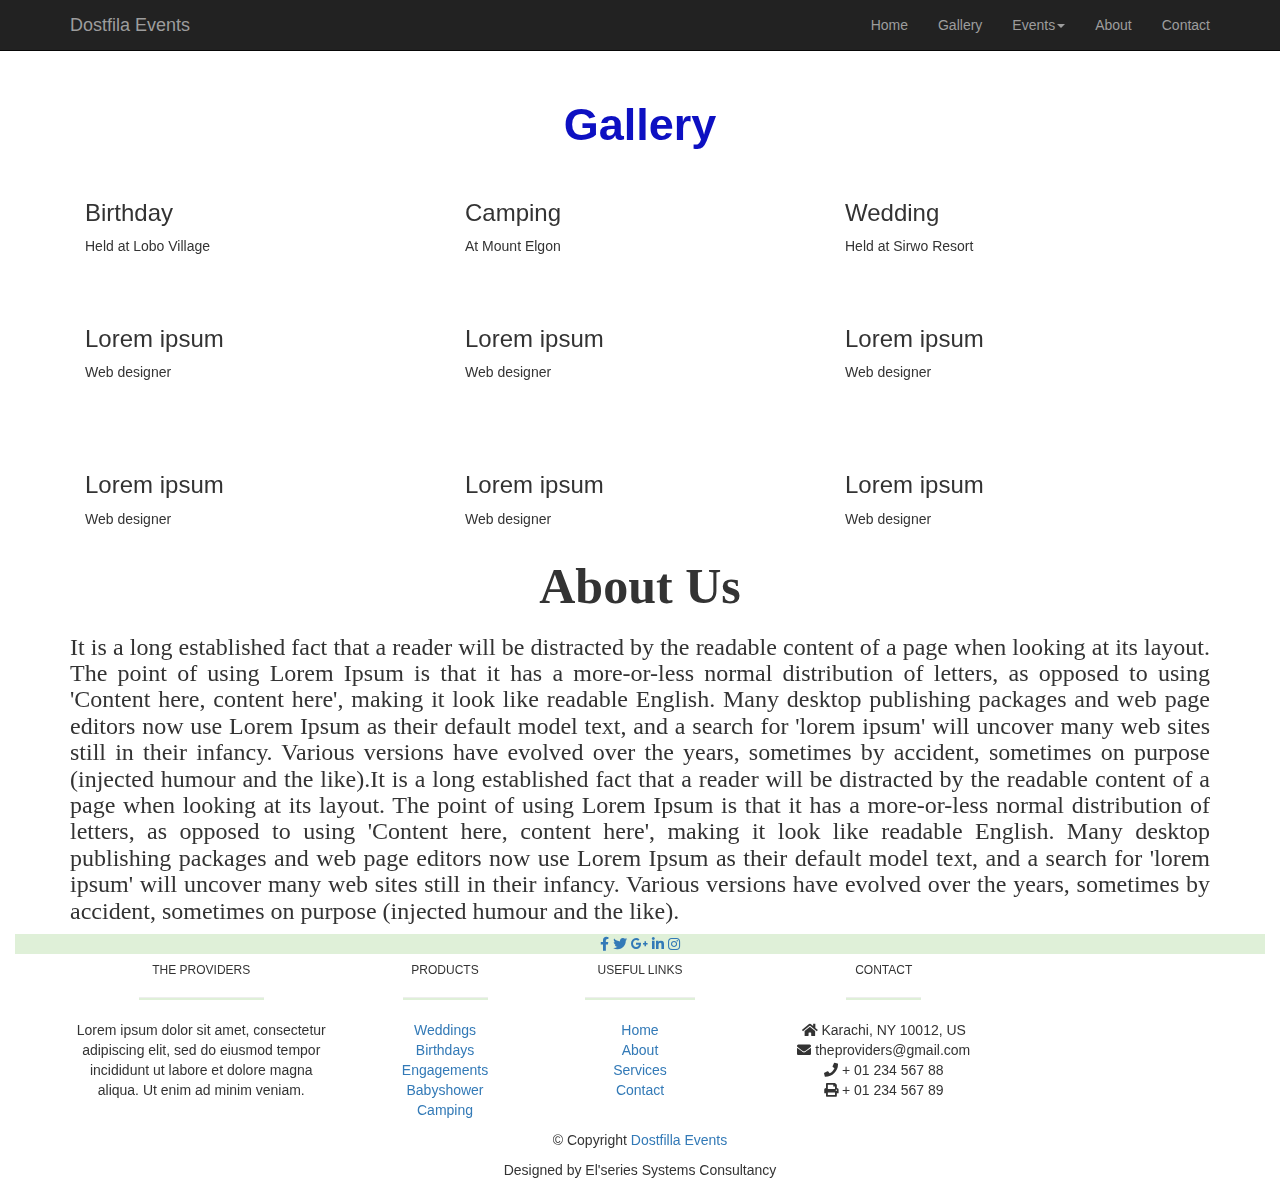
==== index.html @ 52a5e60e "changed to index page" ====
<!doctype html>
<html>
<head>
<meta charset="utf-8">
<title>Dostfila Events</title>


<link rel="stylesheet" type="text/css" href="homepage.css">
<link rel="stylesheet" href="animate.css-master//animate.css">
<link href="https://stackpath.bootstrapcdn.com/font-awesome/4.7.0/css/font-awesome.min.css" rel="stylesheet" integrity="sha384-wvfXpqpZZVQGK6TAh5PVlGOfQNHSoD2xbE+QkPxCAFlNEevoEH3Sl0sibVcOQVnN" crossorigin="anonymous">
<link rel="stylesheet" href="https://maxcdn.bootstrapcdn.com/bootstrap/3.4.0/css/bootstrap.min.css">
<script src="https://ajax.googleapis.com/ajax/libs/jquery/3.4.1/jquery.min.js"></script>
<script src="https://maxcdn.bootstrapcdn.com/bootstrap/3.4.0/js/bootstrap.min.js"></script>
<link  rel="stylesheet" href="https://cdnjs.cloudflare.com/ajax/libs/font-awesome/5.4.1/css/all.css">
<link href="https://unpkg.com/aos@2.3.1/dist/aos.css" rel="stylesheet">


<link rel="stylesheet" href="https://use.fontawesome.com/releases/v5.8.2/css/all.css">
<link rel="stylesheet" href="https://fonts.googleapis.com/css?family=Roboto:300,400,500,700&display=swap">
<link href="https://cdnjs.cloudflare.com/ajax/libs/mdbootstrap/4.19.0/css/mdb.min.css" rel="stylesheet">


<script src="https://unpkg.com/aos@2.3.1/dist/aos.js"></script>
</head>
<script>
</script>
<script>
$(window).scroll(function(){
$('nav').toggleClass('scrolled', $(this).scrollTop() > 100);
});</script>

<script>
$(window).scroll(function(){
$('nav').toggleClass('scrolles', $(this).scrollTop() > 600);
});</script>
<script>

$(document).ready(function(){ 
    $(window).scroll(function(){ 
        if ($(this).scrollTop() > 200) { 
            $('#scroll').fadeIn(); 
        } else { 
            $('#scroll').fadeOut(); 
        } 
    }); 
    $('#scroll').click(function(){ 
        $("html, body").animate({ scrollTop: 0 }, 600); 
        return false; 
    }); 
});
</script>

<body>

<header>
	<a href="#" id="scroll" style="display: none;"><span></span></a>
<nav class="navbar navbar-default navbar-inverse navbar-fixed-top" data-aos="fade" data-aos-delay="1000">
  <div class="container">
    <div class="navbar-header">
 <button id="navbtn" type="button" class="navbar-toggle collapsed" data-toggle="collapse" data-target="#mynavbar">
        <span class="icon-bar"></span>
        <span class="icon-bar"></span>
        <span class="icon-bar"></span>
      </button>
      <a class="navbar-brand" href="#">Dostfila Events</a>
    </div>
    <div class=" collapse navbar-collapse" id="mynavbar">
    <ul class="nav navbar-nav navbar-right">
      <li ><a href="#">Home</a></li>
      <li><a href="id=bgn2">Gallery</a></li>
     <li class="dropdown"><a class="dropdown-toggle" data-toggle="dropdown" href="#">Events<span class="caret"></span></a>
        <ul class="dropdown-menu">
          <li><a href="#">Weddings</a></li>
          <li><a href="#">Birthdays</a></li>
          <li><a href="#">Engagements</a></li>
          <li><a href="#">Camping</a></li>
          <li><a href="#">Baby shower</a></li>
          <li><a href="#">Road Trips</a></li>
        </ul>
      </li>
      <li><a href="#">About</a></li>
      <li><a href="#">Contact</a></li>
    </ul>
  </div>
  </div>
</nav>


  <div id="myCarousel" class="carousel slide" data-ride="carousel">
    <ol class="carousel-indicators">
      <li data-target="#myCarousel" data-slide-to="0" class="active"></li>
      <li data-target="#myCarousel" data-slide-to="1"></li>
      <li data-target="#myCarousel" data-slide-to="2"></li>
    </ol>
    <div class="carousel-inner">
      <div class="item active">
     <div class="banner" style="background-image: url(wedding\ 1.jpg)"></div>
     <div class="carousel-caption">
     <h2 class="animated bounceIn"><span>Dostfila Events</span></h2>
     <h3 class="animated fadeInLeft">Only Fot The Best Experience</h3>
    
     
     </div>
      </div>


      <div class="item">
        <div class="banner" style="background-image: url(Camping.jpg)"></div>
    <div class="carousel-caption">
         <h2 class="animated rubberBand"><span>Dostfila Events</span></h2>
    <h3>Only Fot The Best Experience</h3>
  
    
    </div>
     </div>


      <div class="item">
        <div class="banner" style="background-image: url(Fun.jpg)"></div>
    <div class="carousel-caption">
       <div class="carousel-caption">
           <h2 class="animated bounceIn"><span>Dostfila Events</span></h2>
           <h3 class="animated fadeInLeft">Only Fot The Best Experience</h3>
  
    
    </div>
     </div>

    </div>
</div>
   <a class="left carousel-control" href="#myCarousel" data-slide="prev" style="background:none;">
      <span class="glyphicon glyphicon-chevron-left"></span>
      <span class="sr-only">Previous</span>
    </a>
    <a class="right carousel-control" href="#myCarousel" data-slide="next" style="background:none;">
      <span class="glyphicon glyphicon-chevron-right"></span>
      <span class="sr-only">Next</span>
    </a>
  </div>
</header>
<div class="container-fluid" id="content" data-aos="fade-up">
<br><br>



<div id="bgn2">

<div class="container" data-aos="fade-up" >
<br><br>
<h1 style="text-align: center; color:rgb(13, 16, 194);font-weight: bold; font-size:45px;">Gallery</h1><br>
<div class="col-lg-4 col-md-4 col-sm-4 col-xs-4">
    <div class="hovereffect">
        <img class="img-responsive" src="Funn.jpg" alt="">
            <div class="overlay">
                <h3>Birthday</h3>
        <p>Held at Lobo Village</p>
       </div>
    </div>
</div>
<div class="col-lg-4 col-md-4 col-sm-4 col-xs-4">
    <div class="hovereffect">
        <img class="img-responsive" src="Camping.jpg" alt="">
            <div class="overlay">
                <h3 >Camping</h3>
        <p>At Mount Elgon</p>
       </div>
    </div>
</div>
<div class="col-lg-4 col-md-4 col-sm-4 col-xs-4">
    <div class="hovereffect">
        <img class="img-responsive" src="wedding 1.jpg" alt="">
            <div class="overlay">
                <h3>Wedding</h3>
        <p>Held at Sirwo Resort</p>
       </div>
    </div>
</div>


</div>



<br>
<div class="container" data-aos="fade-up">
<br>

<div class="col-lg-4 col-md-4 col-sm-4 col-xs-4">
    <div class="hovereffect">
        <img class="img-responsive" src="pic12.jpeg" alt="">
            <div class="overlay">
                <h3>Lorem ipsum</h3>
        <p>Web designer  </p>
       </div>
    </div>
</div>
<div class="col-lg-4 col-md-4 col-sm-4 col-xs-4">
    <div class="hovereffect">
        <img class="img-responsive" src="pic13.jpg" alt="">
            <div class="overlay">
                <h3 >Lorem ipsum</h3>
        <p>Web designer  </p>
       </div>
    </div>
</div>
<div class="col-lg-4 col-md-4 col-sm-4 col-xs-4">
    <div class="hovereffect">
        <img class="img-responsive" src="pic14.jpg" alt="">
            <div class="overlay">
                <h3>Lorem ipsum</h3>
        <p>Web designer   </p>
       </div>
    </div>
</div>


</div>

<br><br>
<div class="container" data-aos="fade-up">
<br>
<div class="col-lg-4 col-md-4 col-sm-4 col-xs-4">
    <div class="hovereffect">
        <img class="img-responsive" src="pic15.jpg" alt="">
            <div class="overlay">
                <h3>Lorem ipsum</h3>
        <p>Web designer   </p>
       </div>
    </div>
</div>
<div class="col-lg-4 col-md-4 col-sm-4 col-xs-4">
    <div class="hovereffect">
        <img class="img-responsive" src="pic16.jpg" alt="">
            <div class="overlay">
                <h3 >Lorem ipsum</h3>
        <p>Web designer  </p>
       </div>
    </div>
</div>
<div class="col-lg-4 col-md-4 col-sm-4 col-xs-4">
    <div class="hovereffect">
        <img class="img-responsive" src="pic17.jpg" alt="">
            <div class="overlay">
                <h3>Lorem ipsum</h3>
        <p>Web designer  </p>
       </div>
    </div>
</div>
</div>
</div>

<div id="bgn3">

<div class="container">
<h1 style="text-align: center; font-family: poppins; font-weight: bold;font-size:50px;" data-aos="fade-up">About Us </h1>

<div>
<h3 style="text-align: center; text-align: justify;font-family: poppins;" data-aos="fade-up" data-aos-delay="1000">It is a long established fact that a reader will be distracted by the readable content of a page when looking at its layout. The point of using Lorem Ipsum is that it has a more-or-less normal distribution of letters, as opposed to using 'Content here, content here', making it look like readable English. Many desktop publishing packages and web page editors now use Lorem Ipsum as their default model text, and a search for 'lorem ipsum' will uncover many web sites still in their infancy. Various versions have evolved over the years, sometimes by accident, sometimes on purpose (injected humour and the like).It is a long established fact that a reader will be distracted by the readable content of a page when looking at its layout. The point of using Lorem Ipsum is that it has a more-or-less normal distribution of letters, as opposed to using 'Content here, content here', making it look like readable English. Many desktop publishing packages and web page editors now use Lorem Ipsum as their default model text, and a search for 'lorem ipsum' will uncover many web sites still in their infancy. Various versions have evolved over the years, sometimes by accident, sometimes on purpose (injected humour and the like).</h3>


</div>




</div>

</div>



<!------
<footer data-aos="fade-up">
<div class="container" >
<div class="col-md-4" style="font-family:Cambria, 'Hoefler Text', 'Liberation Serif', Times, 'Times New Roman', serif;">
<h3 style="text-align:center;font-family: Baskerville, "Palatino Linotype", Palatino, "Century Schoolbook L", "Times New Roman", serif; ">Contact Information</h3>
<hr style="color:#FFF; height:2px;">
<div  style="text-align:center;">

<iframe src="https://www.google.com/maps/embed?pb=!1m18!1m12!1m3!1d57916.052114935796!2d67.05575647910157!3d24.872275500000008!2m3!1f0!2f0!3f0!3m2!1i1024!2i768!4f13.1!3m3!1m2!1s0x3eb33eb25e826edb%3A0xf8830cefa06c2a7d!2sLal+Qila!5e0!3m2!1sen!2s!4v1562837766249!5m2!1sen!2s" width="100%" height="190px" frameborder="0" style="border-radius:10px;" allowfullscreen ></iframe>
</div>
</div>

<div class="col-md-4">
<h3 style="text-align:center;font-family: Baskerville, "Palatino Linotype", Palatino, "Century Schoolbook L", "Times New Roman", serif;">Subscribe News Letter</h3>
<hr style="color:#FFF; height:2px;">
<div  style="text-align:center;">
<form>
<input type="email" placeholder="Enter  E-mail" id="inpp" required=""><button type="submit" id="bttn"  class="btn1" title="submit">Submit</button>
</form>
</div>
<h2 style="font-family:Consolas, 'Andale Mono', 'Lucida Console', 'Lucida Sans Typewriter', Monaco, 'Courier New', monospace;
 ">Website Name</h2>
<p style="text-align: justify;font-family:Consolas, 'Andale Mono', 'Lucida Console', 'Lucida Sans Typewriter', Monaco, 'Courier New', monospace;">Contrary to popular belief.Lorem Ipsum is not simply random text.It has roots in a piece of classical Latin literature from 45 BC.Making it over 2000 years old.
</p>

</div>

<div class="col-md-4">
<h3 style="text-align:center; font-family: Baskerville, "Palatino Linotype", Palatino, "Century Schoolbook L", "Times New Roman", serif;">Link Heading</h3>
<hr style="color:#FFF; height:2px;">
<div style="text-align:center;">
<p><a href="#" id="fta" >Contact Us</a><br></p>
<p><a href="#" id="fta">About us</a><br></p>
<p><a href="#" id="fta">Feed back</a><br></p>
<p><a href="#" id="fta">About Us</a><br></p>
<p><a href="#" id="fta">Policy</a></p>
<br>
</div>
</div>
</div>
<hr style="color:#FFF; height:2px;">
<div class="container" style="background-color:#3b3bed;">
<div  class="col-md-6">
<div  class="middle">
<a class="btn" href="#">
<i  class="fab fa-facebook-f" title="Facbook"></i>
</a>
<a class="btn" href="#">
<i class="fab fa-twitter" title="Twitter"></i>
</a>
<a class="btn" href="#">
<i class="fab fa-google" title="Google"></i>
</a>
<a class="btn" href="#">
<i class="fab fa-instagram" title="Instagram"></i>
</a>
<a class="btn" href="#">
<i class="fab fa-youtube" title="Youtube"></i>
</a>
</div>
</div>
<div  class="col-md-3"></div>
<div class="col-md-3">
<h4 style="text-align:center; font-family:"Palatino Linotype", Palatino, "Century Schoolbook L", "Times New Roman", serif;" title="Support Us">Copyright ©2019 Footer by 
<br>The providers. </h4>
</div>

</div>
--->




<footer class="page-footer bg-dark">

    <div class="bg-success">
      <div class="container">
        <div class="row py-4 d-flex align-items-center">
         
          <div class="col-md-12 text-center"> 
              <a href="#"><i class="fab fa-facebook-f white-text mr-4"> </i></a>         
              <a href="#"><i class="fab fa-twitter white-text mr-4"> </i></a>
              <a href="#"><i class="fab fa-google-plus-g white-text mr-4"> </i></a>
              <a href="#"><i class="fab fa-linkedin-in white-text mr-4"> </i></a>
              <a href="#"><i class="fab fa-instagram white-text"> </i></a> 
             </div>
  
       </div>
      </div>
    </div>
  
    <div class="container text-center text-md-left mt-5">
      <div class="row">
  
        <div class="col-md-3 mx-auto mb-4">
          <h6 class="text-uppercase font-weight-bold">The Providers</h6>
          <hr class="bg-success mb-4 mt-0 d-inline-block mx-auto" style="width: 125px; height: 2px">
          <p class="mt-2">Lorem ipsum dolor sit amet, consectetur adipiscing elit, sed do eiusmod tempor incididunt ut labore et dolore magna aliqua. Ut enim ad minim veniam.</p>
        </div>
  
        <div class="col-md-2 mx-auto mb-4">
          <h6 class="text-uppercase font-weight-bold">Products</h6>
          <hr class="bg-success mb-4 mt-0 d-inline-block mx-auto" style="width: 85px; height: 2px">
         
           <ul class="list-unstyled">
              <li class="my-2"><a href="#">Weddings</a></li>        
              <li class="my-2"><a href="#">Birthdays</a></li>
              <li class="my-2"><a href="#">Engagements</a></li>
              <li class="my-2"> <a href="#">Babyshower</a></li>
              <li class="my-2"> <a href="#">Camping</a></li>         
            </ul>
        </div>
    
        <div class="col-md-2 mx-auto mb-4">
          <h6 class="text-uppercase font-weight-bold">Useful links</h6>
          <hr class="bg-success mb-4 mt-0 d-inline-block mx-auto" style="width: 110px; height: 2px">
            <ul class="list-unstyled">
              <li class="my-2"><a href="#">Home</a></li>        
              <li class="my-2"><a href="#">About</a></li>
              <li class="my-2"><a href="#">Services</a></li>
              <li class="my-2"> <a href="#">Contact</a></li>         
            </ul>
        </div>
  
        <div class="col-md-3 mx-auto mb-4">
          <h6 class="text-uppercase font-weight-bold">Contact</h6>
          <hr class="bg-success mb-4 mt-0 d-inline-block mx-auto" style="width: 75px; height: 2px">
            <ul class="list-unstyled">
              <li class="my-2"><i class="fas fa-home mr-3"></i> Karachi, NY 10012, US</li>
              <li class="my-2"><i class="fas fa-envelope mr-3"></i> theproviders@gmail.com</li>
              <li class="my-2"><i class="fas fa-phone mr-3"></i> + 01 234 567 88</li>
              <li class="my-2"><i class="fas fa-print mr-3"></i> + 01 234 567 89</li>
            </ul>
        </div>
      </div>
    </div>
  
    <div class="footer-copyright text-center py-3">
      <p>&copy; Copyright
      <a href="#">Dostfilla Events</a></p>
      <p>Designed by El'series Systems Consultancy</p>
    </div>
  </footer>
  <!-- Footer -->
 






<script>
  AOS.init();
</script>





</body>
</html>
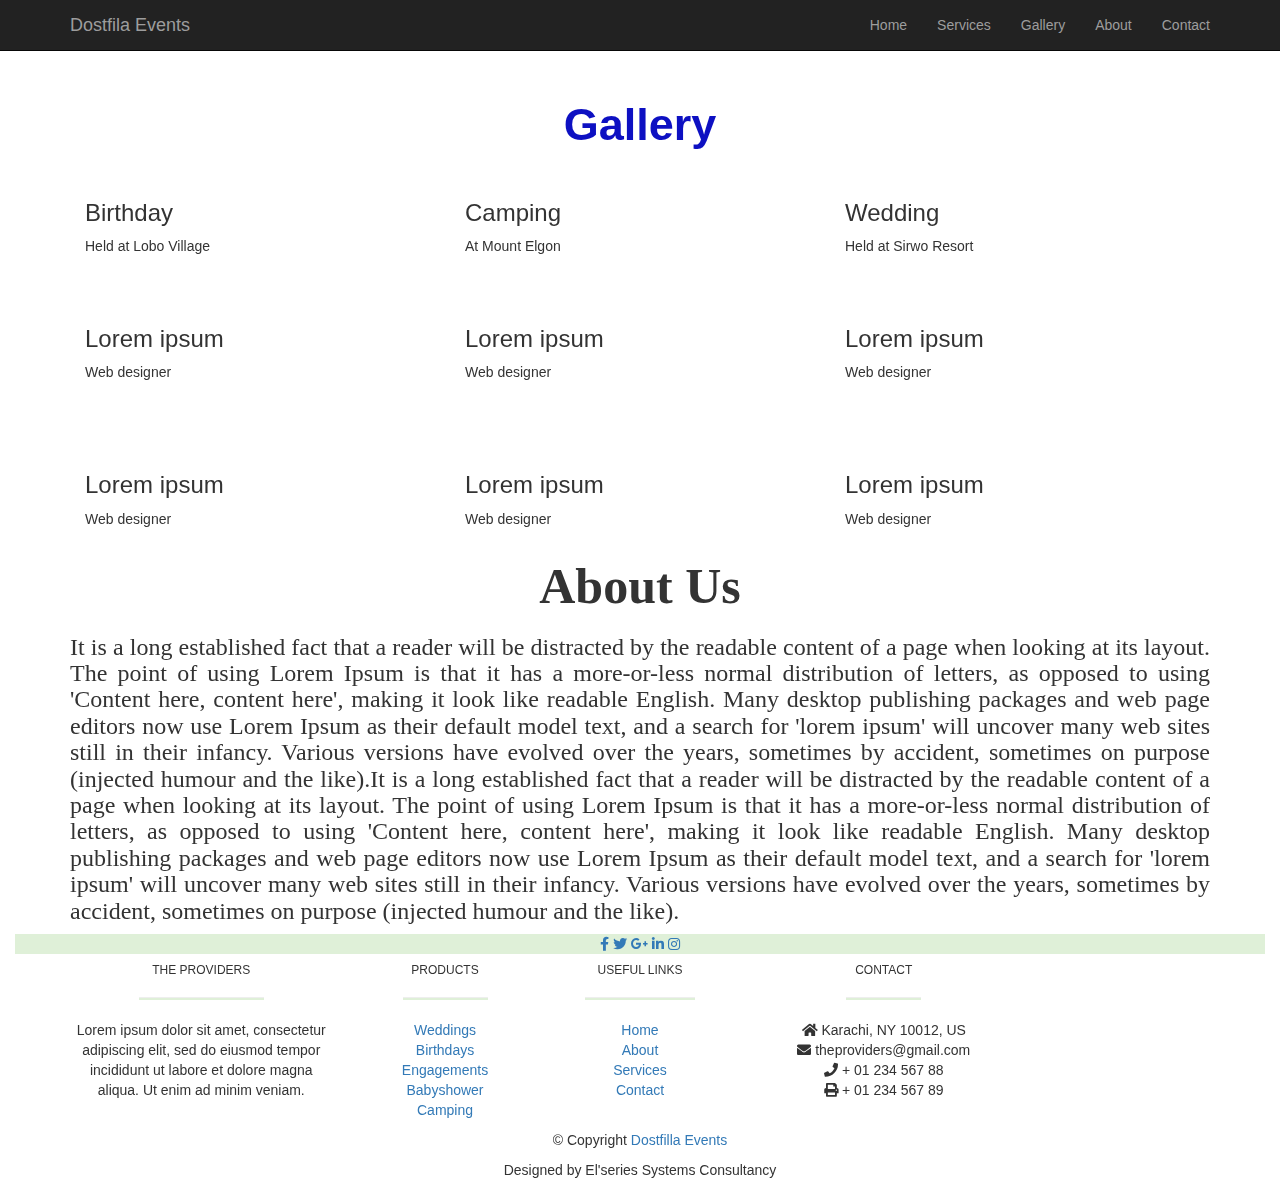
==== commit 8179543f: "added index page links to two pages" ====
--- a/index.html
+++ b/index.html
@@ -66,19 +66,12 @@
     </div>
     <div class=" collapse navbar-collapse" id="mynavbar">
     <ul class="nav navbar-nav navbar-right">
-      <li ><a href="#">Home</a></li>
-      <li><a href="id=bgn2">Gallery</a></li>
-     <li class="dropdown"><a class="dropdown-toggle" data-toggle="dropdown" href="#">Events<span class="caret"></span></a>
-        <ul class="dropdown-menu">
-          <li><a href="#">Weddings</a></li>
-          <li><a href="#">Birthdays</a></li>
-          <li><a href="#">Engagements</a></li>
-          <li><a href="#">Camping</a></li>
-          <li><a href="#">Baby shower</a></li>
-          <li><a href="#">Road Trips</a></li>
-        </ul>
+      <li ><a href="index.html">Home</a></li>
+      <li><a href="#">Services</a></li>
+      <li><a href="#">Gallery</a></li>
+       
       </li>
-      <li><a href="#">About</a></li>
+      <li><a href="About.html">About</a></li>
       <li><a href="#">Contact</a></li>
     </ul>
   </div>
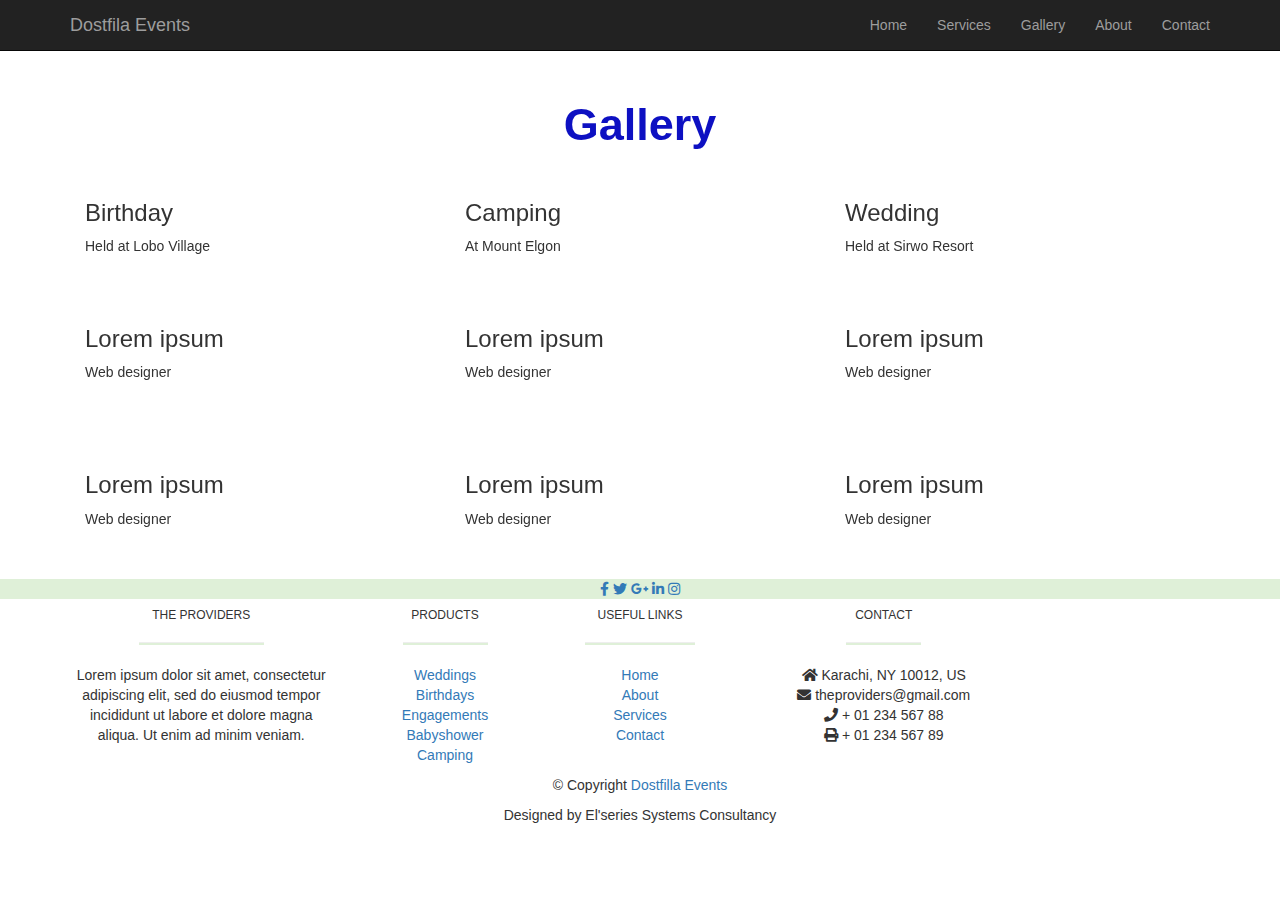
==== commit 5d4eb336: "sevices page. made and edits made" ====
--- a/index.html
+++ b/index.html
@@ -67,7 +67,7 @@
     <div class=" collapse navbar-collapse" id="mynavbar">
     <ul class="nav navbar-nav navbar-right">
       <li ><a href="index.html">Home</a></li>
-      <li><a href="#">Services</a></li>
+      <li><a href="services.html">Services</a></li>
       <li><a href="#">Gallery</a></li>
        
       </li>
@@ -242,95 +242,16 @@
 </div>
 </div>
 
-<div id="bgn3">
-
-<div class="container">
-<h1 style="text-align: center; font-family: poppins; font-weight: bold;font-size:50px;" data-aos="fade-up">About Us </h1>
-
-<div>
-<h3 style="text-align: center; text-align: justify;font-family: poppins;" data-aos="fade-up" data-aos-delay="1000">It is a long established fact that a reader will be distracted by the readable content of a page when looking at its layout. The point of using Lorem Ipsum is that it has a more-or-less normal distribution of letters, as opposed to using 'Content here, content here', making it look like readable English. Many desktop publishing packages and web page editors now use Lorem Ipsum as their default model text, and a search for 'lorem ipsum' will uncover many web sites still in their infancy. Various versions have evolved over the years, sometimes by accident, sometimes on purpose (injected humour and the like).It is a long established fact that a reader will be distracted by the readable content of a page when looking at its layout. The point of using Lorem Ipsum is that it has a more-or-less normal distribution of letters, as opposed to using 'Content here, content here', making it look like readable English. Many desktop publishing packages and web page editors now use Lorem Ipsum as their default model text, and a search for 'lorem ipsum' will uncover many web sites still in their infancy. Various versions have evolved over the years, sometimes by accident, sometimes on purpose (injected humour and the like).</h3>
-
-
-</div>
-
-
-
-
-</div>
-
-</div>
-
-
-
-<!------
-<footer data-aos="fade-up">
-<div class="container" >
-<div class="col-md-4" style="font-family:Cambria, 'Hoefler Text', 'Liberation Serif', Times, 'Times New Roman', serif;">
-<h3 style="text-align:center;font-family: Baskerville, "Palatino Linotype", Palatino, "Century Schoolbook L", "Times New Roman", serif; ">Contact Information</h3>
-<hr style="color:#FFF; height:2px;">
-<div  style="text-align:center;">
-
-<iframe src="https://www.google.com/maps/embed?pb=!1m18!1m12!1m3!1d57916.052114935796!2d67.05575647910157!3d24.872275500000008!2m3!1f0!2f0!3f0!3m2!1i1024!2i768!4f13.1!3m3!1m2!1s0x3eb33eb25e826edb%3A0xf8830cefa06c2a7d!2sLal+Qila!5e0!3m2!1sen!2s!4v1562837766249!5m2!1sen!2s" width="100%" height="190px" frameborder="0" style="border-radius:10px;" allowfullscreen ></iframe>
-</div>
-</div>
-
-<div class="col-md-4">
-<h3 style="text-align:center;font-family: Baskerville, "Palatino Linotype", Palatino, "Century Schoolbook L", "Times New Roman", serif;">Subscribe News Letter</h3>
-<hr style="color:#FFF; height:2px;">
-<div  style="text-align:center;">
-<form>
-<input type="email" placeholder="Enter  E-mail" id="inpp" required=""><button type="submit" id="bttn"  class="btn1" title="submit">Submit</button>
-</form>
-</div>
-<h2 style="font-family:Consolas, 'Andale Mono', 'Lucida Console', 'Lucida Sans Typewriter', Monaco, 'Courier New', monospace;
- ">Website Name</h2>
-<p style="text-align: justify;font-family:Consolas, 'Andale Mono', 'Lucida Console', 'Lucida Sans Typewriter', Monaco, 'Courier New', monospace;">Contrary to popular belief.Lorem Ipsum is not simply random text.It has roots in a piece of classical Latin literature from 45 BC.Making it over 2000 years old.
-</p>
-
-</div>
-
-<div class="col-md-4">
-<h3 style="text-align:center; font-family: Baskerville, "Palatino Linotype", Palatino, "Century Schoolbook L", "Times New Roman", serif;">Link Heading</h3>
-<hr style="color:#FFF; height:2px;">
-<div style="text-align:center;">
-<p><a href="#" id="fta" >Contact Us</a><br></p>
-<p><a href="#" id="fta">About us</a><br></p>
-<p><a href="#" id="fta">Feed back</a><br></p>
-<p><a href="#" id="fta">About Us</a><br></p>
-<p><a href="#" id="fta">Policy</a></p>
-<br>
-</div>
-</div>
-</div>
-<hr style="color:#FFF; height:2px;">
-<div class="container" style="background-color:#3b3bed;">
-<div  class="col-md-6">
-<div  class="middle">
-<a class="btn" href="#">
-<i  class="fab fa-facebook-f" title="Facbook"></i>
-</a>
-<a class="btn" href="#">
-<i class="fab fa-twitter" title="Twitter"></i>
-</a>
-<a class="btn" href="#">
-<i class="fab fa-google" title="Google"></i>
-</a>
-<a class="btn" href="#">
-<i class="fab fa-instagram" title="Instagram"></i>
-</a>
-<a class="btn" href="#">
-<i class="fab fa-youtube" title="Youtube"></i>
-</a>
-</div>
-</div>
-<div  class="col-md-3"></div>
-<div class="col-md-3">
-<h4 style="text-align:center; font-family:"Palatino Linotype", Palatino, "Century Schoolbook L", "Times New Roman", serif;" title="Support Us">Copyright ©2019 Footer by 
-<br>The providers. </h4>
-</div>
-
-</div>
---->
+</div>
+<br>
+<br>
+
+
+
+
+
+
+
 
 
 
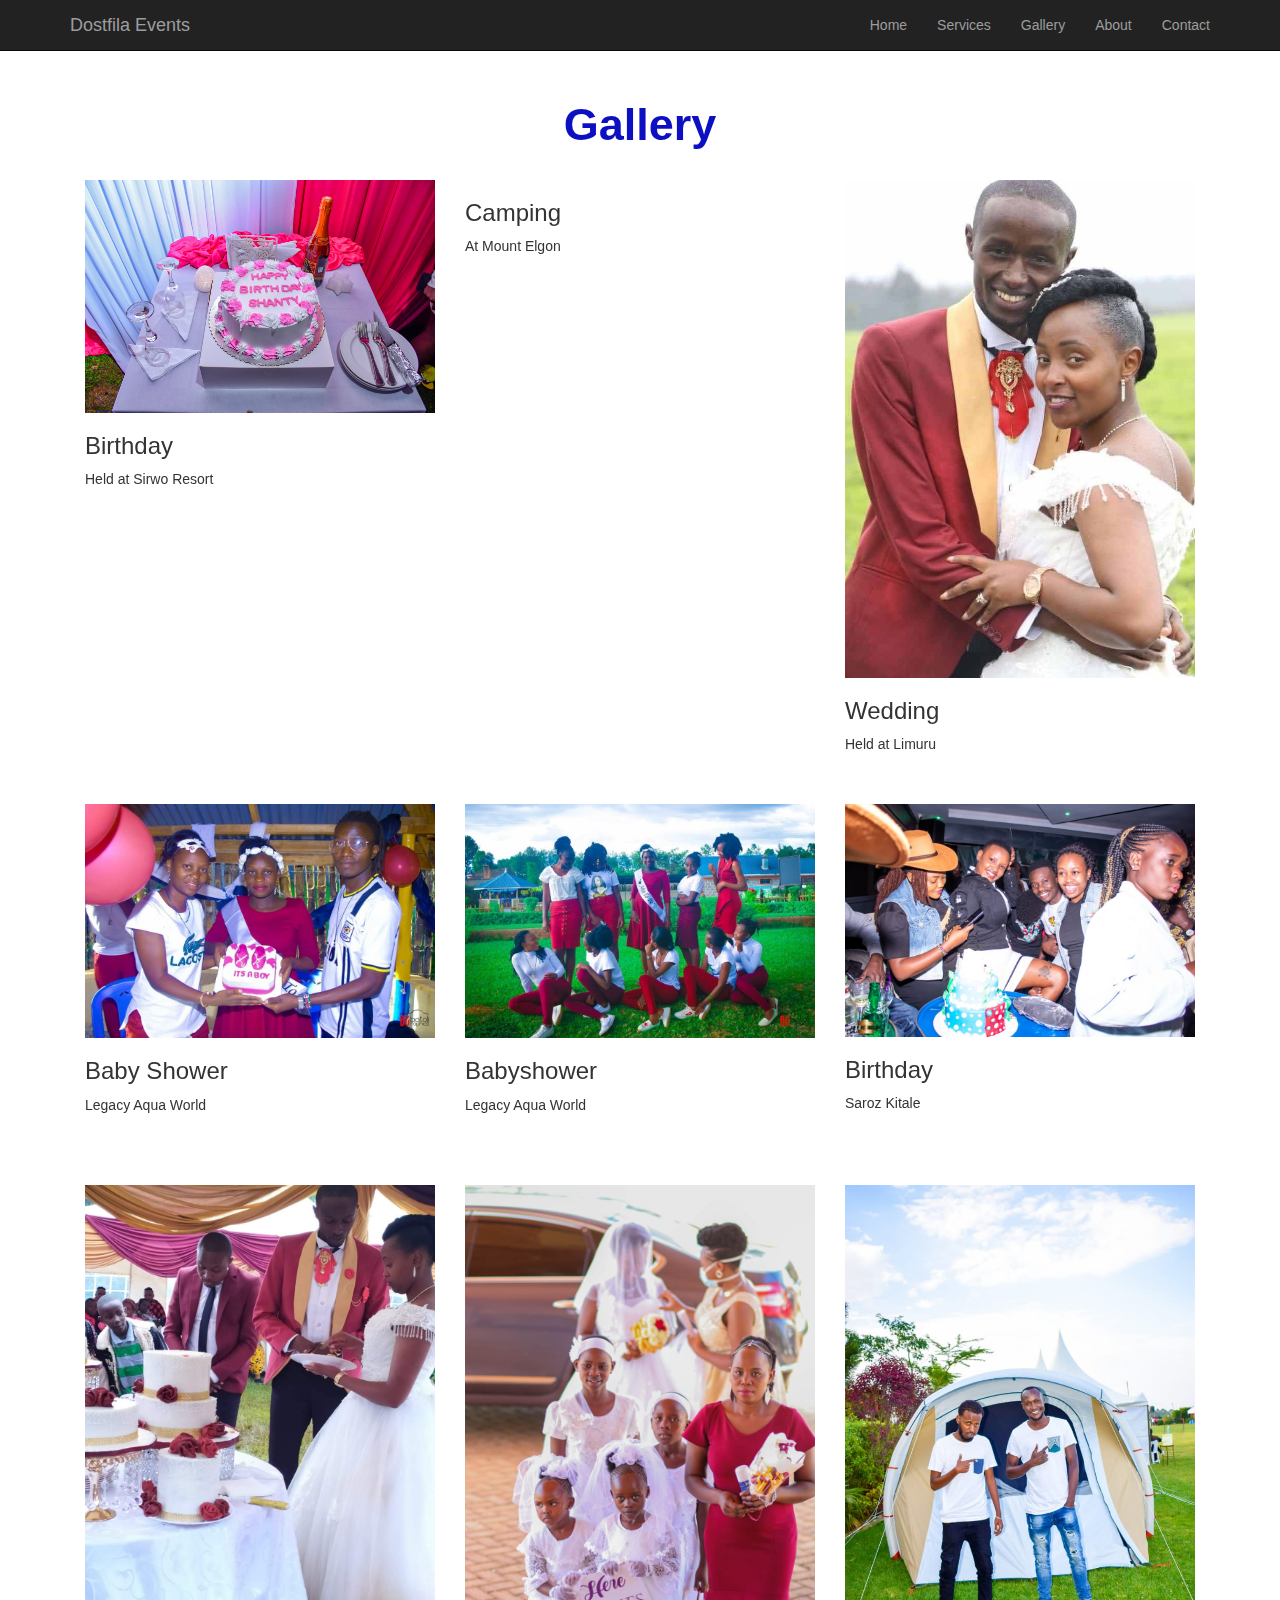
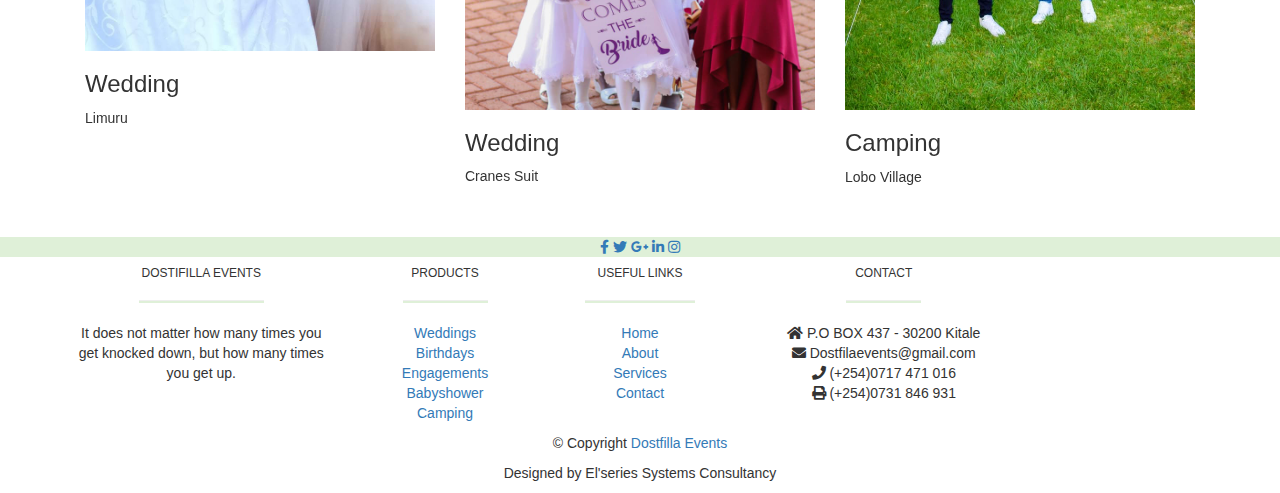
==== commit cc12ac1d: "changes and new updates" ====
--- a/index.html
+++ b/index.html
@@ -1,8 +1,12 @@
 <!doctype html>
 <html>
 <head>
+  <meta charset="utf-8">
+  <title>Dostfila Events</title>
+<title>Dostfila Events</title>
 <meta charset="utf-8">
-<title>Dostfila Events</title>
+<meta name="viewport" content="width=device-width, initial-scale=1">
+
 
 
 <link rel="stylesheet" type="text/css" href="homepage.css">
@@ -143,10 +147,10 @@
 <h1 style="text-align: center; color:rgb(13, 16, 194);font-weight: bold; font-size:45px;">Gallery</h1><br>
 <div class="col-lg-4 col-md-4 col-sm-4 col-xs-4">
     <div class="hovereffect">
-        <img class="img-responsive" src="Funn.jpg" alt="">
+        <img class="img-responsive" src="Birthday.jpeg" alt="">
             <div class="overlay">
                 <h3>Birthday</h3>
-        <p>Held at Lobo Village</p>
+        <p>Held at Sirwo Resort</p>
        </div>
     </div>
 </div>
@@ -161,10 +165,10 @@
 </div>
 <div class="col-lg-4 col-md-4 col-sm-4 col-xs-4">
     <div class="hovereffect">
-        <img class="img-responsive" src="wedding 1.jpg" alt="">
+        <img class="img-responsive" src="weding 2.jpeg" alt="">
             <div class="overlay">
                 <h3>Wedding</h3>
-        <p>Held at Sirwo Resort</p>
+        <p>Held at Limuru</p>
        </div>
     </div>
 </div>
@@ -180,28 +184,28 @@
 
 <div class="col-lg-4 col-md-4 col-sm-4 col-xs-4">
     <div class="hovereffect">
-        <img class="img-responsive" src="pic12.jpeg" alt="">
-            <div class="overlay">
-                <h3>Lorem ipsum</h3>
-        <p>Web designer  </p>
-       </div>
-    </div>
-</div>
-<div class="col-lg-4 col-md-4 col-sm-4 col-xs-4">
-    <div class="hovereffect">
-        <img class="img-responsive" src="pic13.jpg" alt="">
-            <div class="overlay">
-                <h3 >Lorem ipsum</h3>
-        <p>Web designer  </p>
-       </div>
-    </div>
-</div>
-<div class="col-lg-4 col-md-4 col-sm-4 col-xs-4">
-    <div class="hovereffect">
-        <img class="img-responsive" src="pic14.jpg" alt="">
-            <div class="overlay">
-                <h3>Lorem ipsum</h3>
-        <p>Web designer   </p>
+        <img class="img-responsive" src="Baby Shower.jpeg" alt="">
+            <div class="overlay">
+                <h3>Baby Shower</h3>
+        <p>Legacy Aqua World</p>
+       </div>
+    </div>
+</div>
+<div class="col-lg-4 col-md-4 col-sm-4 col-xs-4">
+    <div class="hovereffect">
+        <img class="img-responsive" src="baby shower 2.jpeg" alt="">
+            <div class="overlay">
+                <h3 >Babyshower</h3>
+        <p>Legacy Aqua World</p>
+       </div>
+    </div>
+</div>
+<div class="col-lg-4 col-md-4 col-sm-4 col-xs-4">
+    <div class="hovereffect">
+        <img class="img-responsive" src="birthday 2.jpeg" alt="">
+            <div class="overlay">
+                <h3>Birthday</h3>
+        <p>Saroz Kitale</p>
        </div>
     </div>
 </div>
@@ -214,28 +218,28 @@
 <br>
 <div class="col-lg-4 col-md-4 col-sm-4 col-xs-4">
     <div class="hovereffect">
-        <img class="img-responsive" src="pic15.jpg" alt="">
-            <div class="overlay">
-                <h3>Lorem ipsum</h3>
-        <p>Web designer   </p>
-       </div>
-    </div>
-</div>
-<div class="col-lg-4 col-md-4 col-sm-4 col-xs-4">
-    <div class="hovereffect">
-        <img class="img-responsive" src="pic16.jpg" alt="">
-            <div class="overlay">
-                <h3 >Lorem ipsum</h3>
-        <p>Web designer  </p>
-       </div>
-    </div>
-</div>
-<div class="col-lg-4 col-md-4 col-sm-4 col-xs-4">
-    <div class="hovereffect">
-        <img class="img-responsive" src="pic17.jpg" alt="">
-            <div class="overlay">
-                <h3>Lorem ipsum</h3>
-        <p>Web designer  </p>
+        <img class="img-responsive" src="wedding 3.jpeg" alt="">
+            <div class="overlay">
+                <h3>Wedding</h3>
+        <p>Limuru</p>
+       </div>
+    </div>
+</div>
+<div class="col-lg-4 col-md-4 col-sm-4 col-xs-4">
+    <div class="hovereffect">
+        <img class="img-responsive" src="wedding 4.jpeg" alt="">
+            <div class="overlay">
+                <h3 >Wedding</h3>
+        <p>Cranes Suit</p>
+       </div>
+    </div>
+</div>
+<div class="col-lg-4 col-md-4 col-sm-4 col-xs-4">
+    <div class="hovereffect">
+        <img class="img-responsive" src="camping 2.jpeg" alt="">
+            <div class="overlay">
+                <h3>Camping</h3>
+        <p>Lobo Village</p>
        </div>
     </div>
 </div>
@@ -278,9 +282,9 @@
       <div class="row">
   
         <div class="col-md-3 mx-auto mb-4">
-          <h6 class="text-uppercase font-weight-bold">The Providers</h6>
+          <h6 class="text-uppercase font-weight-bold">Dostifilla Events</h6>
           <hr class="bg-success mb-4 mt-0 d-inline-block mx-auto" style="width: 125px; height: 2px">
-          <p class="mt-2">Lorem ipsum dolor sit amet, consectetur adipiscing elit, sed do eiusmod tempor incididunt ut labore et dolore magna aliqua. Ut enim ad minim veniam.</p>
+          <p class="mt-2">It does not matter how many times you get knocked down, but how many times you get up.</p>
         </div>
   
         <div class="col-md-2 mx-auto mb-4">
@@ -311,10 +315,10 @@
           <h6 class="text-uppercase font-weight-bold">Contact</h6>
           <hr class="bg-success mb-4 mt-0 d-inline-block mx-auto" style="width: 75px; height: 2px">
             <ul class="list-unstyled">
-              <li class="my-2"><i class="fas fa-home mr-3"></i> Karachi, NY 10012, US</li>
-              <li class="my-2"><i class="fas fa-envelope mr-3"></i> theproviders@gmail.com</li>
-              <li class="my-2"><i class="fas fa-phone mr-3"></i> + 01 234 567 88</li>
-              <li class="my-2"><i class="fas fa-print mr-3"></i> + 01 234 567 89</li>
+              <li class="my-2"><i class="fas fa-home mr-3"></i> P.O BOX 437 - 30200 Kitale</li>
+              <li class="my-2"><i class="fas fa-envelope mr-3"></i> Dostfilaevents@gmail.com</li>
+              <li class="my-2"><i class="fas fa-phone mr-3"></i> (+254)0717 471 016</li>
+              <li class="my-2"><i class="fas fa-print mr-3"></i> (+254)0731 846 931</li>
             </ul>
         </div>
       </div>
